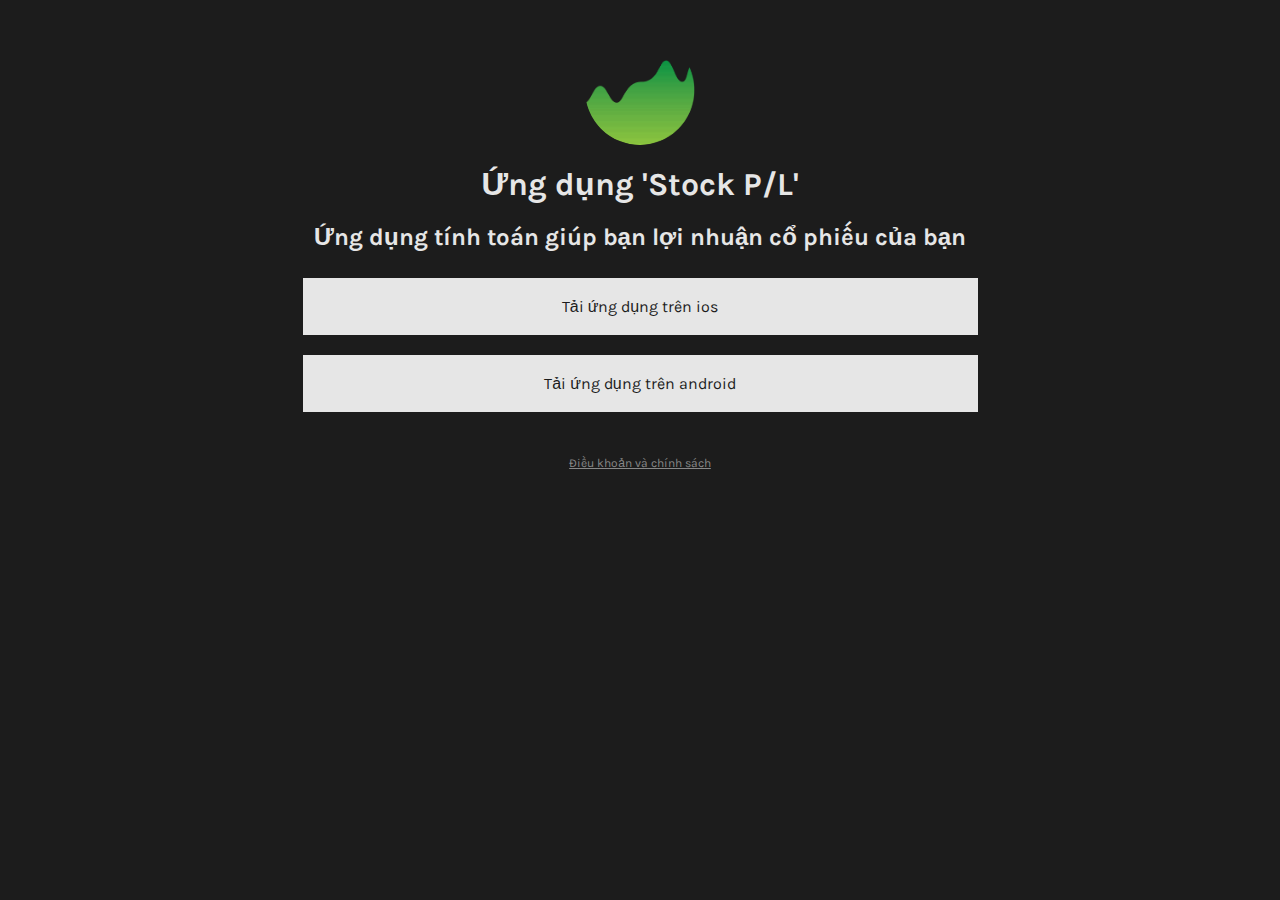
==== index.html @ dfc0bad3 "first commit" ====
<!DOCTYPE html>
<html>
    <head>
        <meta name="viewport" content="width=device-width, initial-scale=1">
        <meta charset="UTF-8">
        <title>Stock</title>
        <meta property="og:title" content="Stock" />
        <link rel="stylesheet" href="css/style.css">
        <meta name="theme-color" content="var(--bgColor)">
    </head>
    <body>
        
        <img id="userPhoto" class="animated rubberBand fast" src="images/logo_round.png" alt="Xổ Số Miền Bắc (Vip)">
        <h1 class="animated jello">Ứng dụng 'Stock P/L'</h1>
        <h2 class="animated jello">Ứng dụng tính toán giúp bạn lợi nhuận cổ phiếu của bạn</h2>

        <div id="links" class="animated fadeInLeft delay-1s">
            <a class="link" href="" target="_blank">Tải ứng dụng trên ios</a>
            <a class="link" href="" target="_blank">Tải ứng dụng trên android</a>
        </div>
        
        
        <a class="atrib animated fadeIn delay-2s slow"  href="policy.html" >Điều khoản và chính sách</a>
    </body>
</html>
---- css/style.css ----
/* Style Settings */
@import url('https://fonts.googleapis.com/css?family=Karla:400,700&display=swap');
@import url('https://cdnjs.cloudflare.com/ajax/libs/animate.css/3.7.2/animate.min.css');
:root {
    --bgColor:#1C1C1C;
    --accentColor: #E6E6E6;
    --font: 'Karla', sans-serif;
    --firstName: 'John';
    --lastName: 'Doe';
}

body{
    background-color: var(--bgColor);
}

#userPhoto{
    width: 110px;
    height: 110px;
    display: block;
    margin: 35px auto 20px;
    border-radius: 50%;
}

#userName{
    color: #bbb;
    font-size: 1rem;
    font-weight: 600;
    line-height: 1.25;
    display: block;
    font-family: var(--font);
    width: 100%;
    text-align: center;
    text-decoration: none;
}

#links{
    max-width: 675px;
    width: auto;
    display: block;
    margin: 27px auto;
}
.link{
    display: block;
    background-color: var(--accentColor);
    color: var(--bgColor);
    font-family: var(--font);
    text-align: center;
    margin-bottom: 20px;
    padding: 17px;
    text-decoration: none;
    font-size: 1rem;
    transition: all .25s cubic-bezier(.08,.59,.29,.99);
    border: solid var(--accentColor) 2px;
}

.link:hover{
    background-color: var(--bgColor);
    color: var(--accentColor);
}
h5{
    text-align: center;
    margin-bottom: 20px;
    color: #E6E6E6;
    font-family: var(--font);
    font-style: italic;;
}
h1{
    text-align: center;
    margin-bottom: 20px;
    color: #E6E6E6;
    font-family: var(--font);
}
h2{
    text-align: center;
    margin-bottom: 20px;
    color: #E6E6E6;
    font-family: var(--font);
}
h3{
    text-align: center;
    margin-bottom: 15px;
    color: #7a67bf;
    font-family: var(--font);
}
h6{
    text-align: center;
    margin-bottom: 20px;
    color: rgb(136, 136, 136);
    font-family: var(--font);
}
.atrib{
    text-align: center;
    display: block;
    font-size: 12px;
    margin-bottom: 20px;
    color: rgb(136, 136, 136);
    font-family: var(--font);
    margin-bottom: 20px;
    padding: 17px;
}
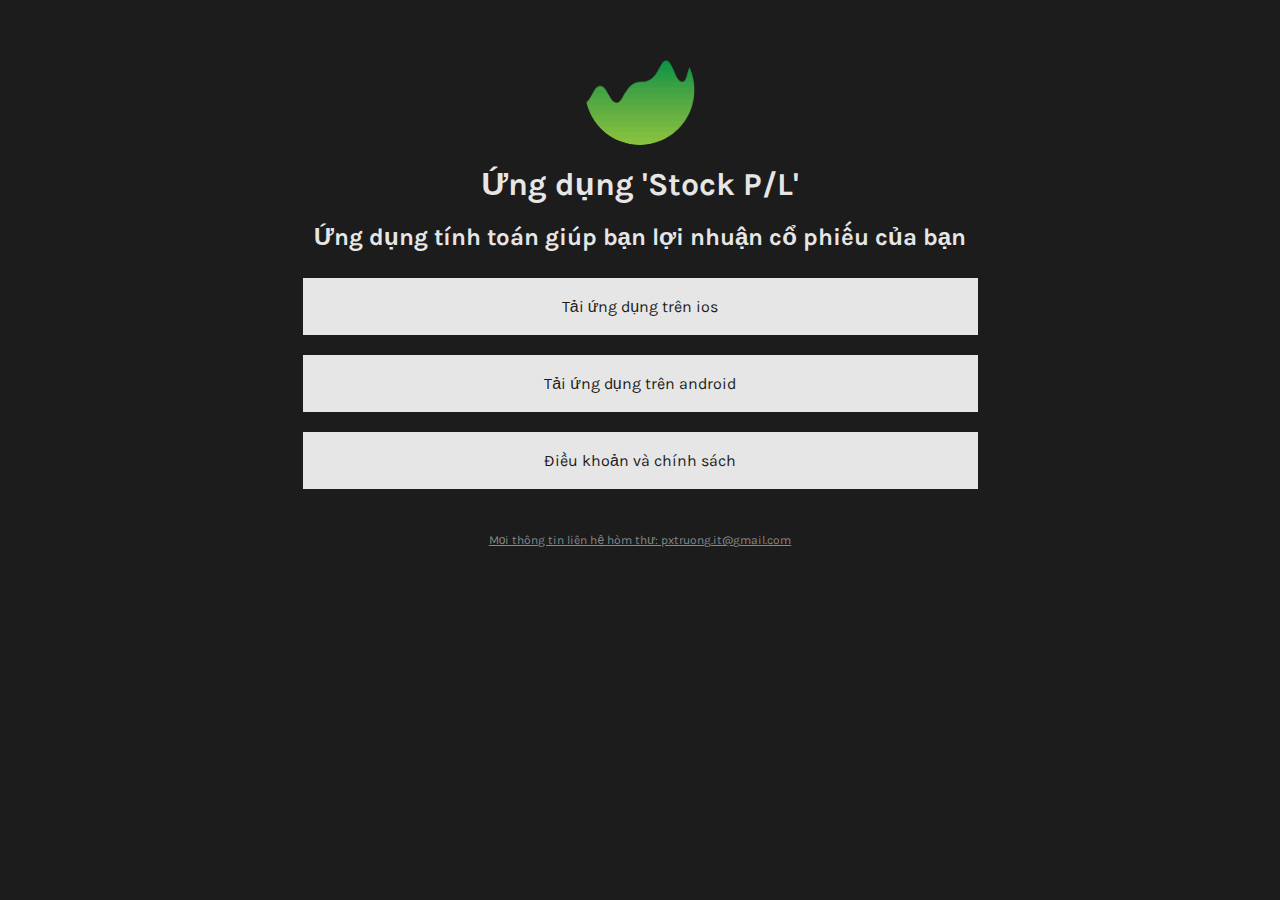
==== commit 9f41885f: "next_commit" ====
--- a/index.html
+++ b/index.html
@@ -1,26 +1,33 @@
-
 <!DOCTYPE html>
 <html>
-    <head>
-        <meta name="viewport" content="width=device-width, initial-scale=1">
-        <meta charset="UTF-8">
-        <title>Stock</title>
-        <meta property="og:title" content="Stock" />
-        <link rel="stylesheet" href="css/style.css">
-        <meta name="theme-color" content="var(--bgColor)">
-    </head>
-    <body>
-        
-        <img id="userPhoto" class="animated rubberBand fast" src="images/logo_round.png" alt="Xổ Số Miền Bắc (Vip)">
-        <h1 class="animated jello">Ứng dụng 'Stock P/L'</h1>
-        <h2 class="animated jello">Ứng dụng tính toán giúp bạn lợi nhuận cổ phiếu của bạn</h2>
+  <head>
+    <meta name="viewport" content="width=device-width, initial-scale=1" />
+    <meta charset="UTF-8" />
+    <title>Stock</title>
+    <meta property="og:title" content="Stock" />
+    <link rel="stylesheet" href="css/style.css" />
+    <meta name="theme-color" content="var(--bgColor)" />
+  </head>
+  <body>
+    <img
+      id="userPhoto"
+      class="animated rubberBand fast"
+      src="images/logo_round.png"
+      alt="Xổ Số Miền Bắc (Vip)"
+    />
+    <h1 class="animated jello">Ứng dụng 'Stock P/L'</h1>
+    <h2 class="animated jello">
+      Ứng dụng tính toán giúp bạn lợi nhuận cổ phiếu của bạn
+    </h2>
 
-        <div id="links" class="animated fadeInLeft delay-1s">
-            <a class="link" href="" target="_blank">Tải ứng dụng trên ios</a>
-            <a class="link" href="" target="_blank">Tải ứng dụng trên android</a>
-        </div>
-        
-        
-        <a class="atrib animated fadeIn delay-2s slow"  href="policy.html" >Điều khoản và chính sách</a>
-    </body>
-</html>+    <div id="links" class="animated fadeInLeft delay-1s">
+      <a class="link" href="" target="_blank">Tải ứng dụng trên ios</a>
+      <a class="link" href="" target="_blank">Tải ứng dụng trên android</a>
+      <a class="link" href="" target="_blank">Điều khoản và chính sách</a>
+    </div>
+
+    <a class="atrib animated fadeIn delay-2s slow" href=""
+      >Mọi thông tin liên hệ hòm thư: pxtruong.it@gmail.com</a
+    >
+  </body>
+</html>
--- a/css/style.css
+++ b/css/style.css
@@ -1,100 +1,100 @@
 /* Style Settings */
-@import url('https://fonts.googleapis.com/css?family=Karla:400,700&display=swap');
-@import url('https://cdnjs.cloudflare.com/ajax/libs/animate.css/3.7.2/animate.min.css');
+@import url("https://fonts.googleapis.com/css?family=Karla:400,700&display=swap");
+@import url("https://cdnjs.cloudflare.com/ajax/libs/animate.css/3.7.2/animate.min.css");
 :root {
-    --bgColor:#1C1C1C;
-    --accentColor: #E6E6E6;
-    --font: 'Karla', sans-serif;
-    --firstName: 'John';
-    --lastName: 'Doe';
+  --bgColor: #1c1c1c;
+  --accentColor: #e6e6e6;
+  --font: "Karla", sans-serif;
+  --firstName: "John";
+  --lastName: "Doe";
 }
 
-body{
-    background-color: var(--bgColor);
+body {
+  background-color: var(--bgColor);
 }
 
-#userPhoto{
-    width: 110px;
-    height: 110px;
-    display: block;
-    margin: 35px auto 20px;
-    border-radius: 50%;
+#userPhoto {
+  width: 110px;
+  height: 110px;
+  display: block;
+  margin: 35px auto 20px;
+  border-radius: 50%;
 }
 
-#userName{
-    color: #bbb;
-    font-size: 1rem;
-    font-weight: 600;
-    line-height: 1.25;
-    display: block;
-    font-family: var(--font);
-    width: 100%;
-    text-align: center;
-    text-decoration: none;
+#userName {
+  color: #bbb;
+  font-size: 1rem;
+  font-weight: 600;
+  line-height: 1.25;
+  display: block;
+  font-family: var(--font);
+  width: 100%;
+  text-align: center;
+  text-decoration: none;
 }
 
-#links{
-    max-width: 675px;
-    width: auto;
-    display: block;
-    margin: 27px auto;
+#links {
+  max-width: 675px;
+  width: auto;
+  display: block;
+  margin: 27px auto;
 }
-.link{
-    display: block;
-    background-color: var(--accentColor);
-    color: var(--bgColor);
-    font-family: var(--font);
-    text-align: center;
-    margin-bottom: 20px;
-    padding: 17px;
-    text-decoration: none;
-    font-size: 1rem;
-    transition: all .25s cubic-bezier(.08,.59,.29,.99);
-    border: solid var(--accentColor) 2px;
+.link {
+  display: block;
+  background-color: var(--accentColor);
+  color: var(--bgColor);
+  font-family: var(--font);
+  text-align: center;
+  margin-bottom: 20px;
+  padding: 17px;
+  text-decoration: none;
+  font-size: 1rem;
+  transition: all 0.25s cubic-bezier(0.08, 0.59, 0.29, 0.99);
+  border: solid var(--accentColor) 2px;
 }
 
-.link:hover{
-    background-color: var(--bgColor);
-    color: var(--accentColor);
+.link:hover {
+  background-color: var(--bgColor);
+  color: var(--accentColor);
 }
-h5{
-    text-align: center;
-    margin-bottom: 20px;
-    color: #E6E6E6;
-    font-family: var(--font);
-    font-style: italic;;
+h5 {
+  text-align: center;
+  margin-bottom: 20px;
+  color: #e6e6e6;
+  font-family: var(--font);
+  font-style: italic;
 }
-h1{
-    text-align: center;
-    margin-bottom: 20px;
-    color: #E6E6E6;
-    font-family: var(--font);
+h1 {
+  text-align: center;
+  margin-bottom: 20px;
+  color: #e6e6e6;
+  font-family: var(--font);
 }
-h2{
-    text-align: center;
-    margin-bottom: 20px;
-    color: #E6E6E6;
-    font-family: var(--font);
+h2 {
+  text-align: center;
+  margin-bottom: 20px;
+  color: #e6e6e6;
+  font-family: var(--font);
 }
-h3{
-    text-align: center;
-    margin-bottom: 15px;
-    color: #7a67bf;
-    font-family: var(--font);
+h3 {
+  text-align: center;
+  margin-bottom: 15px;
+  color: #7a67bf;
+  font-family: var(--font);
 }
-h6{
-    text-align: center;
-    margin-bottom: 20px;
-    color: rgb(136, 136, 136);
-    font-family: var(--font);
+h6 {
+  text-align: center;
+  margin-bottom: 20px;
+  color: rgb(136, 136, 136);
+  font-family: var(--font);
 }
-.atrib{
-    text-align: center;
-    display: block;
-    font-size: 12px;
-    margin-bottom: 20px;
-    color: rgb(136, 136, 136);
-    font-family: var(--font);
-    margin-bottom: 20px;
-    padding: 17px;
-}+.atrib {
+  text-align: center;
+  display: block;
+  font-size: 12px;
+  margin-bottom: 20px;
+  color: rgb(136, 136, 136);
+  font-family: var(--font);
+  margin-bottom: 20px;
+  padding: 17px;
+}
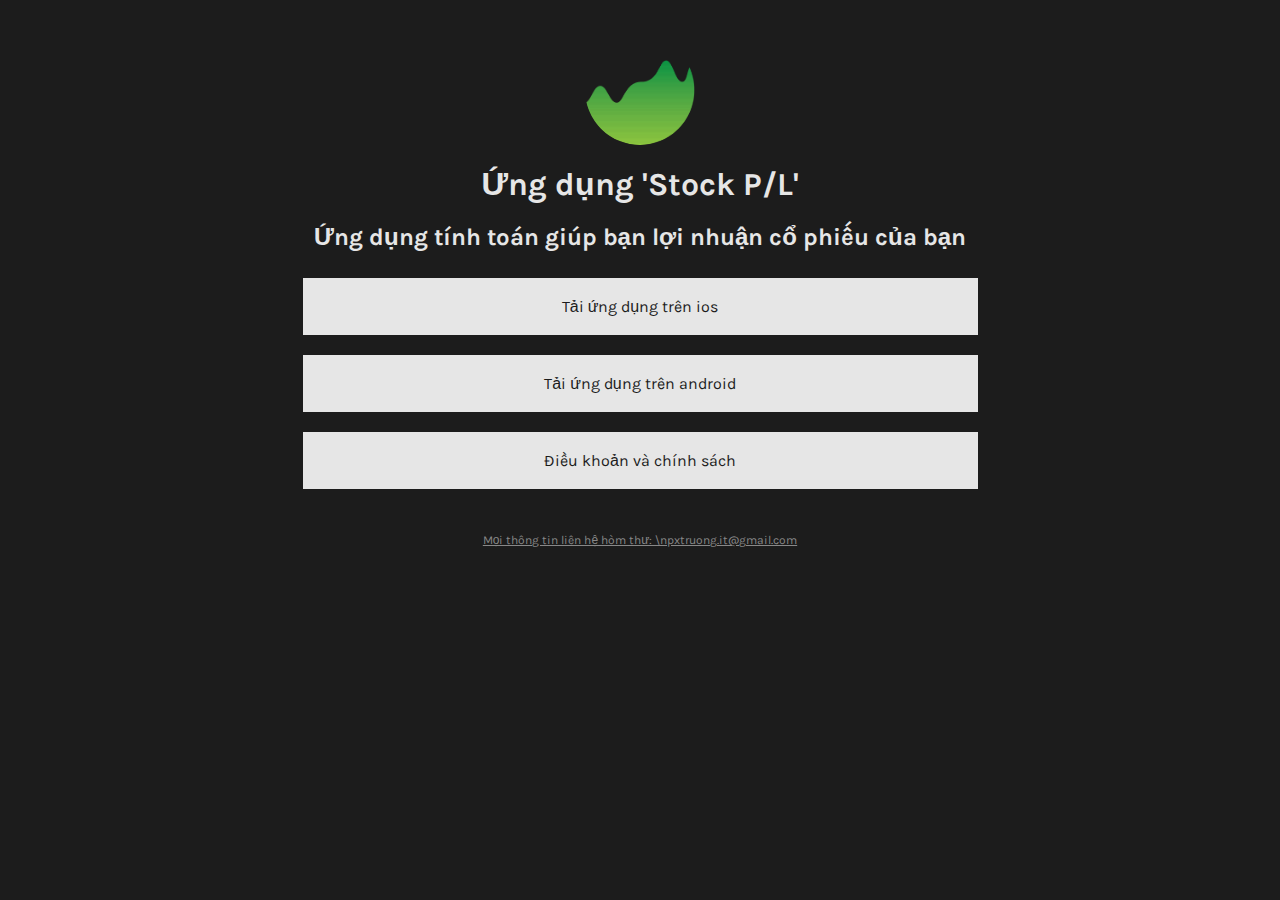
==== commit 491e011d: "next" ====
--- a/index.html
+++ b/index.html
@@ -23,11 +23,13 @@
     <div id="links" class="animated fadeInLeft delay-1s">
       <a class="link" href="" target="_blank">Tải ứng dụng trên ios</a>
       <a class="link" href="" target="_blank">Tải ứng dụng trên android</a>
-      <a class="link" href="" target="_blank">Điều khoản và chính sách</a>
+      <a class="link" href="/policy.html" target="_blank"
+        >Điều khoản và chính sách</a
+      >
     </div>
 
     <a class="atrib animated fadeIn delay-2s slow" href=""
-      >Mọi thông tin liên hệ hòm thư: pxtruong.it@gmail.com</a
+      >Mọi thông tin liên hệ hòm thư: \npxtruong.it@gmail.com</a
     >
   </body>
 </html>
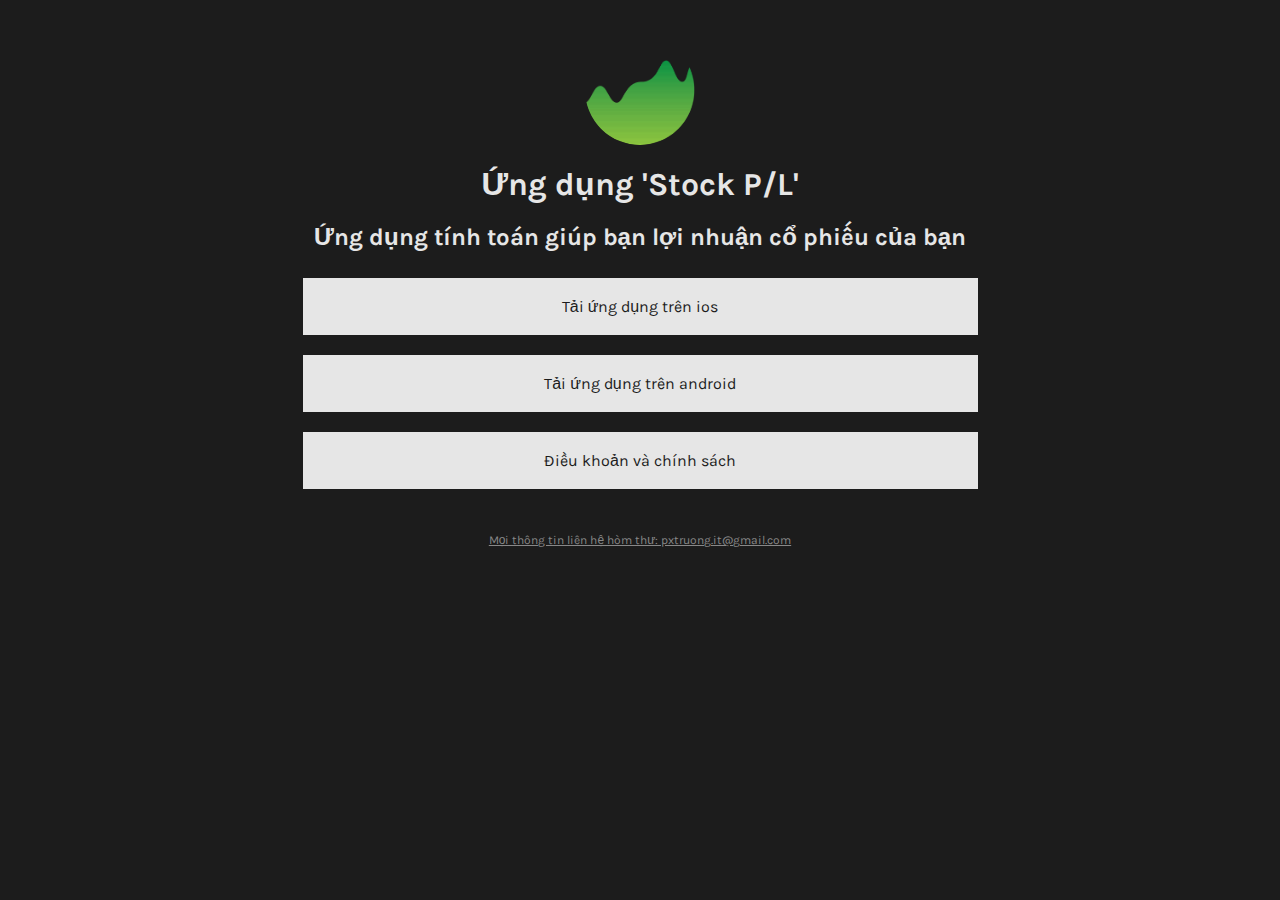
==== commit 493e23cd: "next_commit" ====
--- a/index.html
+++ b/index.html
@@ -23,13 +23,16 @@
     <div id="links" class="animated fadeInLeft delay-1s">
       <a class="link" href="" target="_blank">Tải ứng dụng trên ios</a>
       <a class="link" href="" target="_blank">Tải ứng dụng trên android</a>
-      <a class="link" href="/policy.html" target="_blank"
+      <a
+        class="link"
+        href="/react-native-stock-helper/policy.html"
+        target="_blank"
         >Điều khoản và chính sách</a
       >
     </div>
 
     <a class="atrib animated fadeIn delay-2s slow" href=""
-      >Mọi thông tin liên hệ hòm thư: \npxtruong.it@gmail.com</a
+      >Mọi thông tin liên hệ hòm thư: pxtruong.it@gmail.com</a
     >
   </body>
 </html>
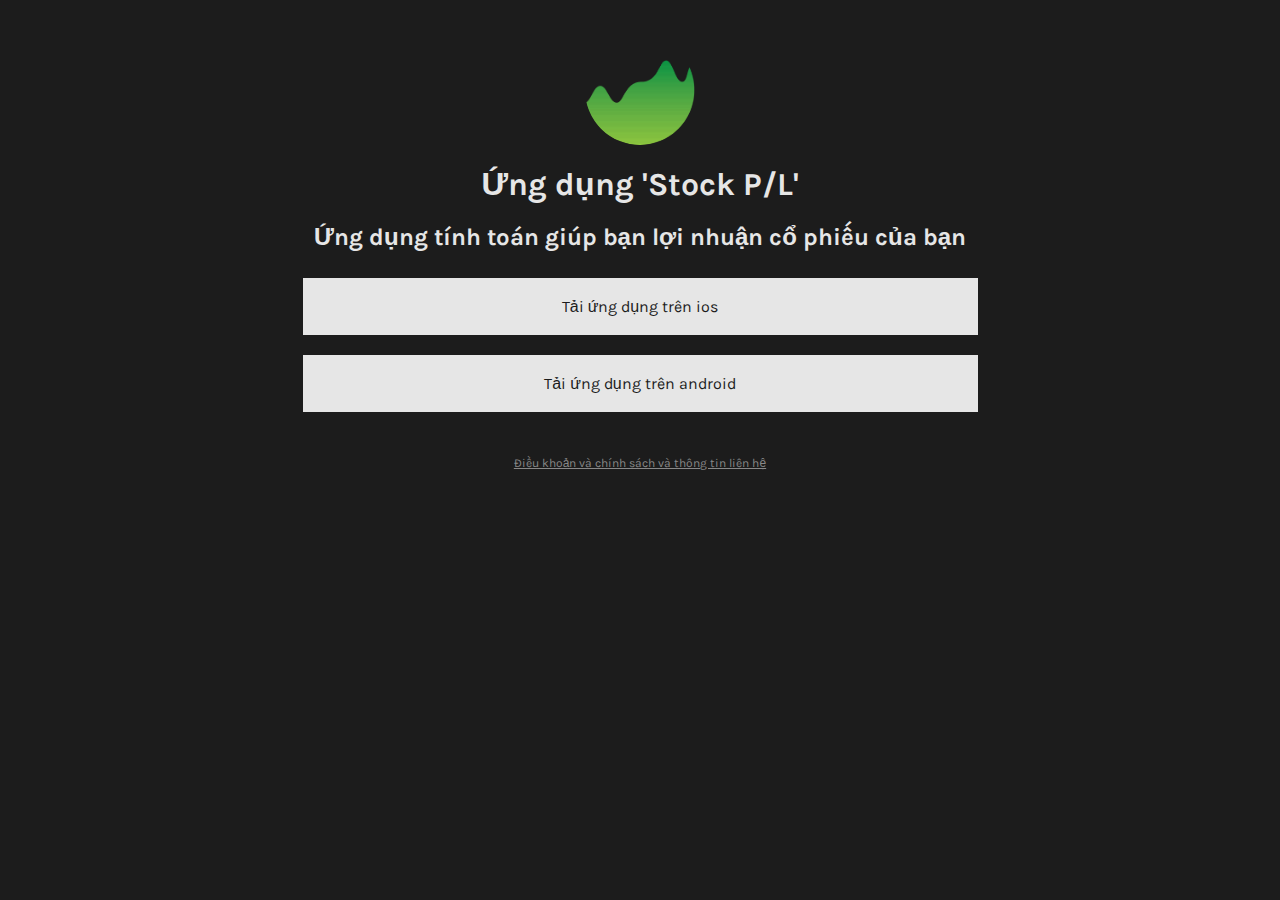
==== commit 5daebf70: "next commit" ====
--- a/index.html
+++ b/index.html
@@ -23,16 +23,12 @@
     <div id="links" class="animated fadeInLeft delay-1s">
       <a class="link" href="" target="_blank">Tải ứng dụng trên ios</a>
       <a class="link" href="" target="_blank">Tải ứng dụng trên android</a>
-      <a
-        class="link"
-        href="/react-native-stock-helper/policy.html"
-        target="_blank"
-        >Điều khoản và chính sách</a
-      >
     </div>
 
-    <a class="atrib animated fadeIn delay-2s slow" href=""
-      >Mọi thông tin liên hệ hòm thư: pxtruong.it@gmail.com</a
+    <a
+      class="atrib animated fadeIn delay-2s slow"
+      href="/react-native-stock-helper/policy.html"
+      >Điều khoản và chính sách và thông tin liên hệ</a
     >
   </body>
 </html>
